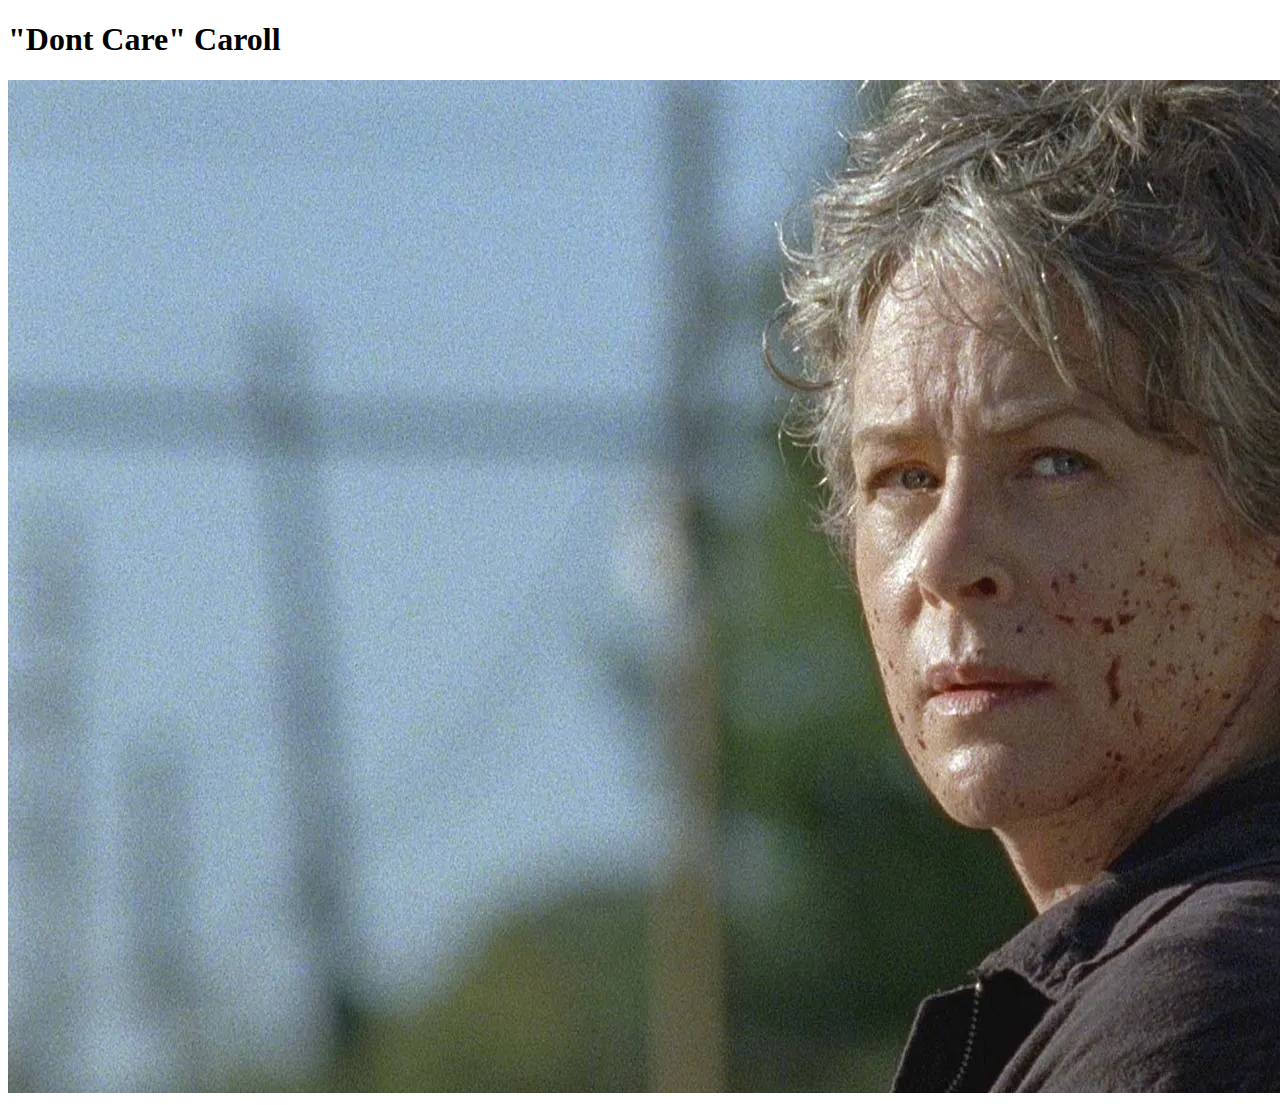
==== pages/carol.html @ 858cbd0a "make boilerplate for carol.html, insert img, make alt" ====
<!DOCTYPE html>
<html lang="eng">
    <head>
        <meta charset="UTF-8">
        <title>Kidless Mom</title>
    </head>
    <body>
        <h1>"Dont Care" Caroll</h1>
        <img src="../img/caroll.webp" alt="face shot of Caroll from TWD, she has dryed blood stains on her face, prolly not hers; and she carries a rifle on her back. The background, while clearly outside, is blurry.">
    </body>
</html>
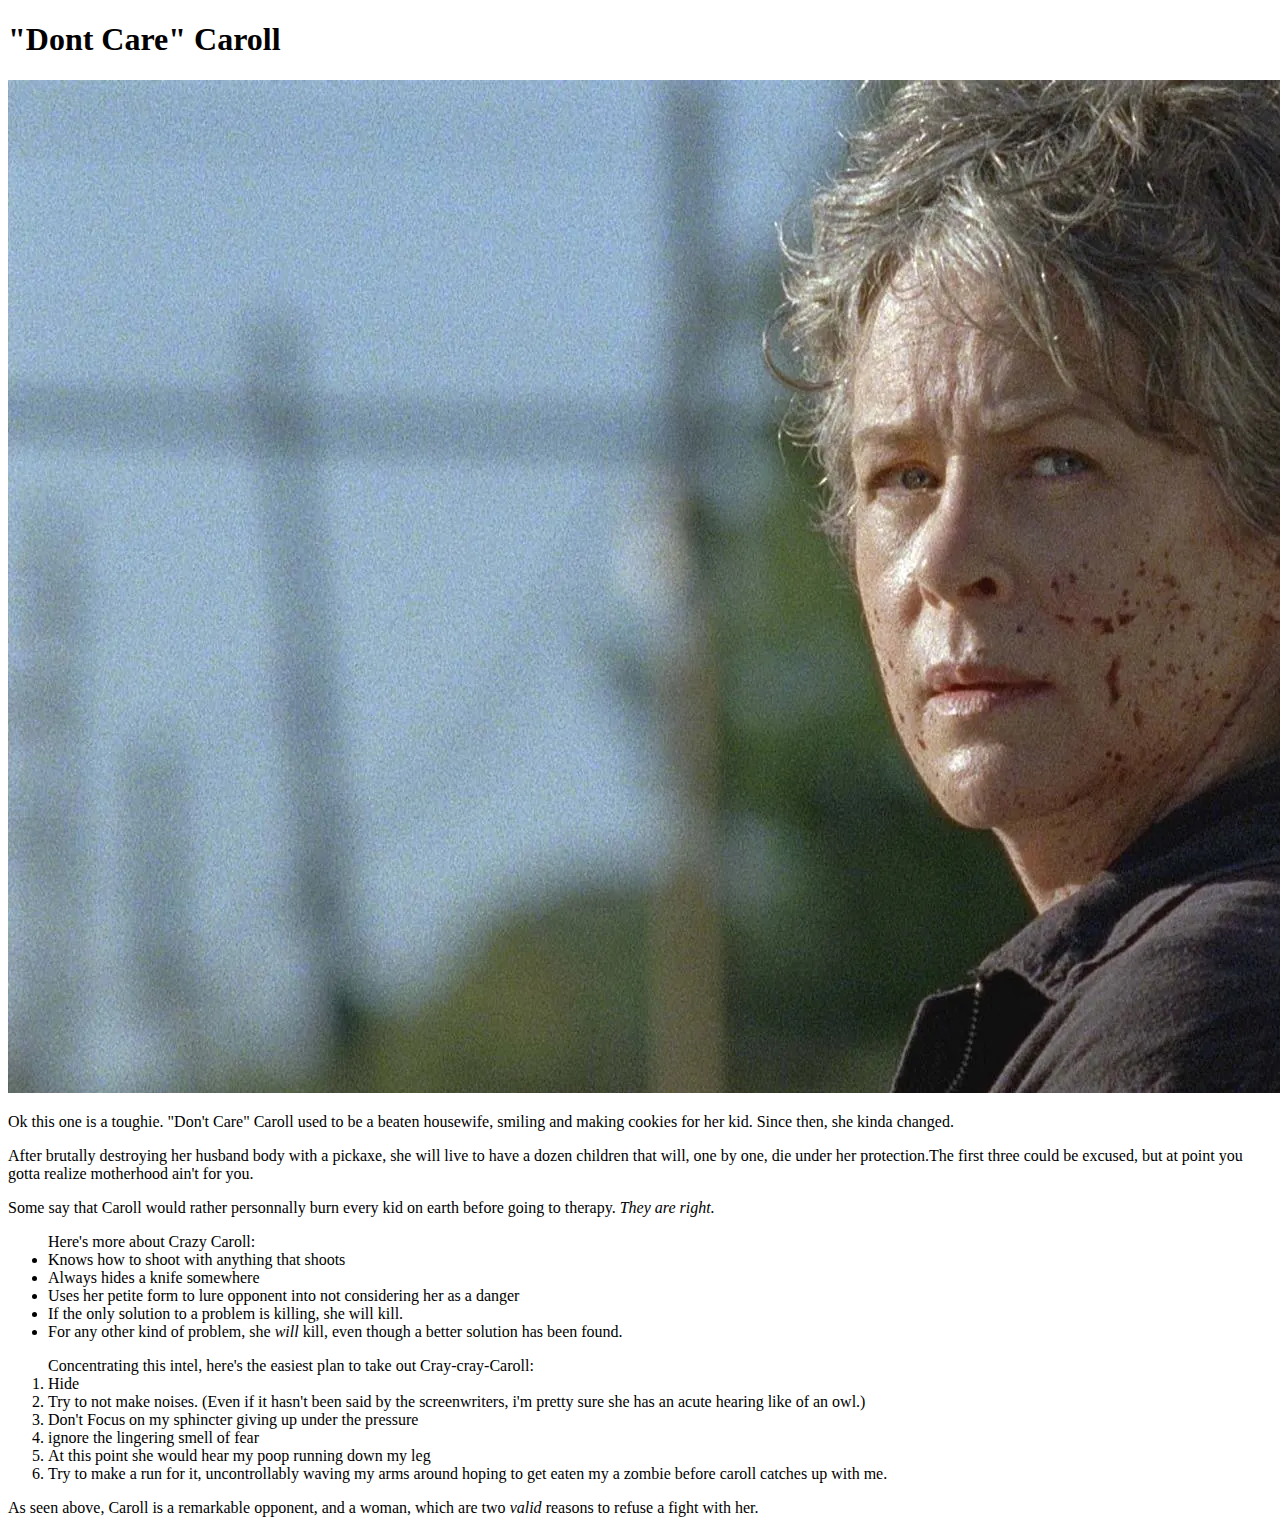
==== commit 8eeb5f45: "finish carol.html, rename title" ====
--- a/pages/carol.html
+++ b/pages/carol.html
@@ -2,10 +2,29 @@
 <html lang="eng">
     <head>
         <meta charset="UTF-8">
-        <title>Kidless Mom</title>
+        <title>Cray-cray-Caroll</title>
     </head>
     <body>
         <h1>"Dont Care" Caroll</h1>
         <img src="../img/caroll.webp" alt="face shot of Caroll from TWD, she has dryed blood stains on her face, prolly not hers; and she carries a rifle on her back. The background, while clearly outside, is blurry.">
+        <p>Ok this one is a toughie. "Don't Care" Caroll used to be a beaten housewife, smiling and making cookies for her kid. Since then, she kinda changed.</p>
+        <p>After brutally destroying her husband body with a pickaxe, she will live to have a dozen children that will, one by one, die under her protection.The first three could be excused, but at point you gotta realize motherhood ain't for you.</p>
+        <p>Some say that Caroll would rather personnally burn every kid on earth before going to therapy. <em>They are right.</em></p>
+    <ul>Here's more about Crazy Caroll:
+    <li>Knows how to shoot with anything that shoots</li>
+    <li>Always hides a knife somewhere</li>
+    <li>Uses her petite form to lure opponent into not considering her as a danger</li>
+    <li>If the only solution to a problem is killing, she will kill.</li>
+    <li> For any other kind of problem, she <em>will</em> kill, even though a better solution has been found.</li></ul>
+    <ol>Concentrating this intel, here's the easiest plan to take out Cray-cray-Caroll:
+        <li>Hide</li>
+        <li>Try to not make noises. (Even if it hasn't been said by the screenwriters, i'm pretty sure she has an acute hearing like of an owl.)</li>
+        <li>Don't Focus on my sphincter giving up under the pressure</li>
+        <li>ignore the lingering smell of fear</li>
+        <li>At this point she would hear my poop running down my leg</li>
+        <li>Try to make a run for it, uncontrollably waving my arms around hoping to get eaten my a zombie before caroll catches up with me.</li>
+    </ol>
+    <p>As seen above, Caroll is a remarkable opponent, and a woman, which are two <em>valid</em> reasons to refuse a fight with her.</p>
+
     </body>
 </html>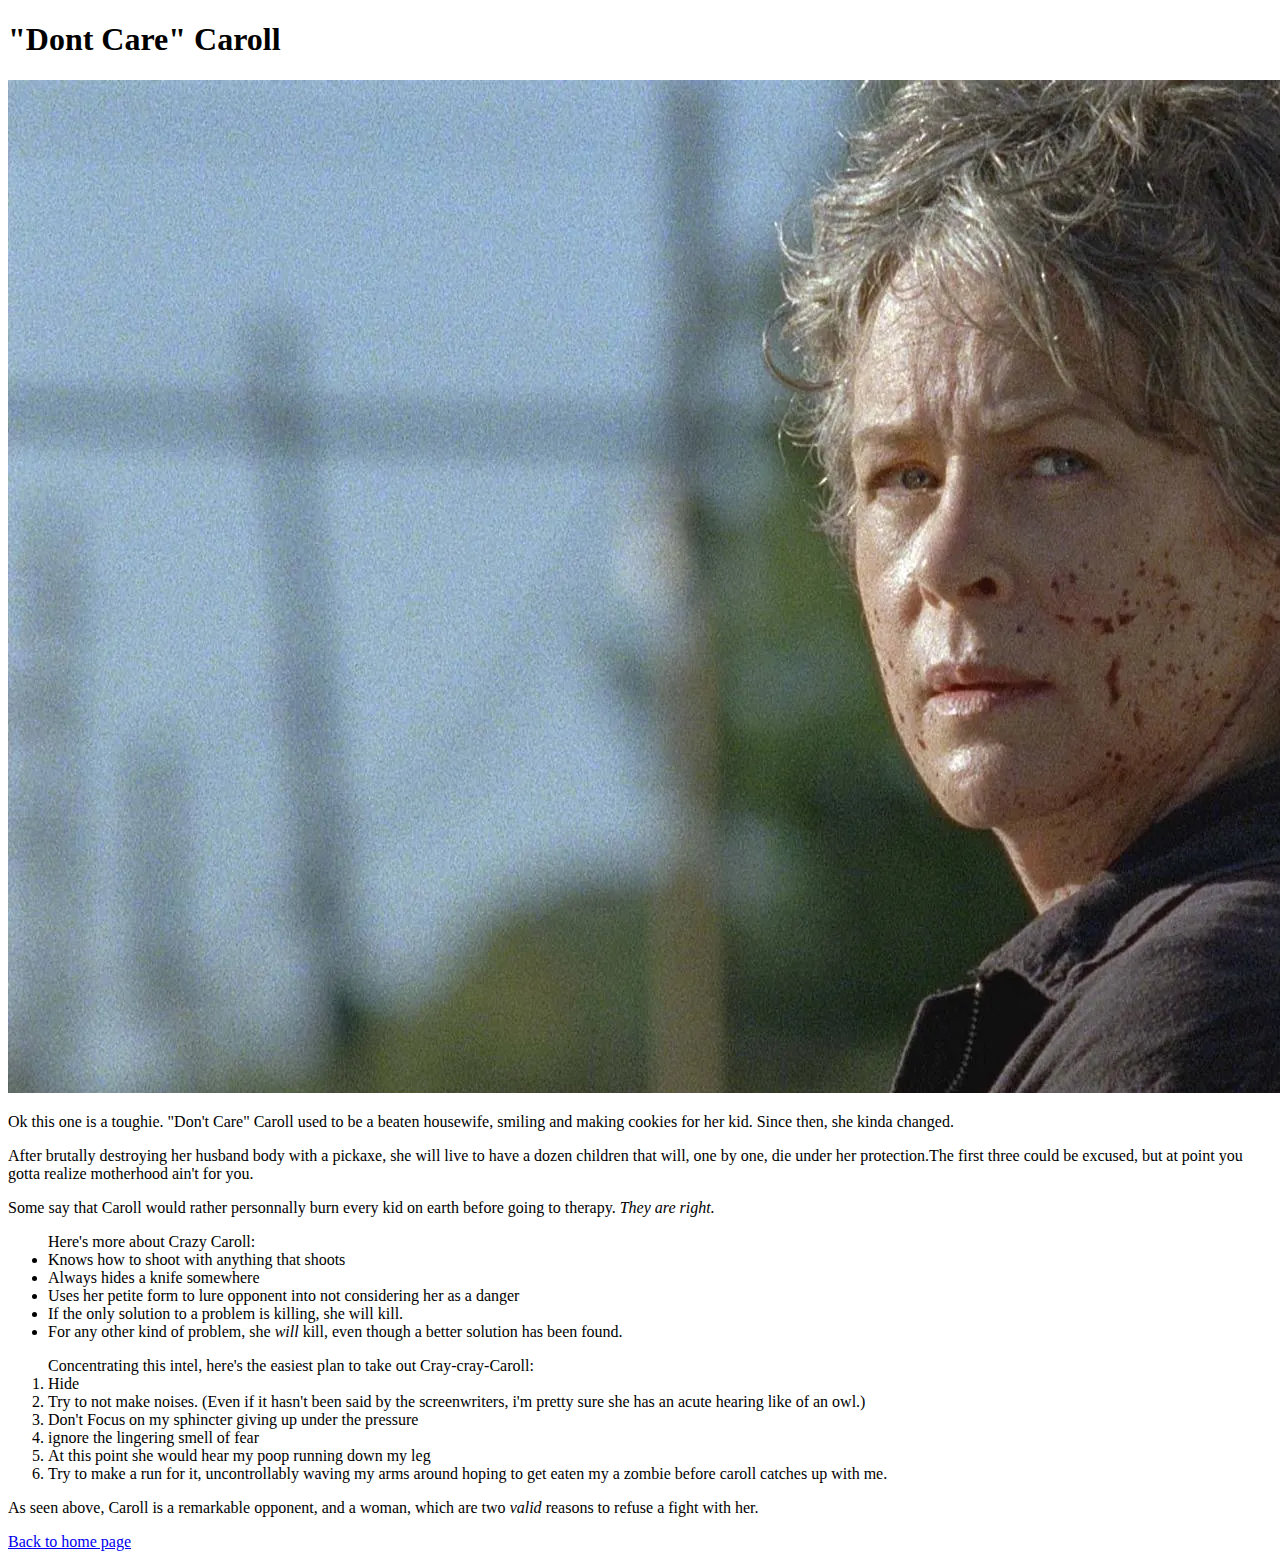
==== commit 2b298cff: "add back to home button on each page, add special thanks to index" ====
--- a/pages/carol.html
+++ b/pages/carol.html
@@ -25,6 +25,6 @@
         <li>Try to make a run for it, uncontrollably waving my arms around hoping to get eaten my a zombie before caroll catches up with me.</li>
     </ol>
     <p>As seen above, Caroll is a remarkable opponent, and a woman, which are two <em>valid</em> reasons to refuse a fight with her.</p>
-
+    <a href="../index.html">Back to home page</a>
     </body>
 </html>